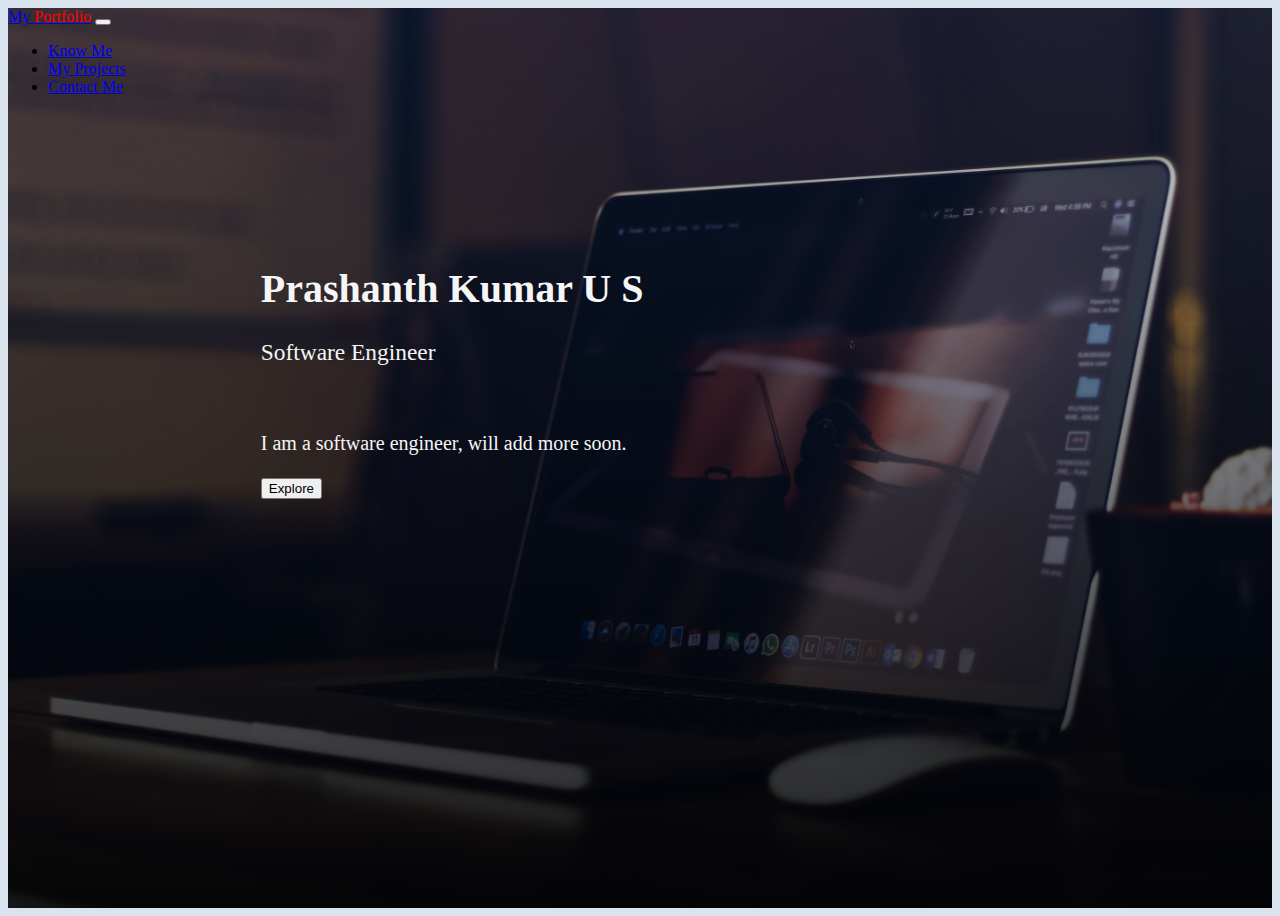
==== index.html @ 6c022b0b "Initialise the Landing Pages" ====
<!doctype html>
<html lang="en">
  <head>
    <!-- Required meta tags -->
    <meta charset="utf-8">
    <meta name="viewport" content="width=device-width, initial-scale=1">

    <!-- Bootstrap CSS -->
    <link href="https://cdn.jsdelivr.net/npm/bootstrap@5.0.2/dist/css/bootstrap.min.css" rel="stylesheet" integrity="sha384-EVSTQN3/azprG1Anm3QDgpJLIm9Nao0Yz1ztcQTwFspd3yD65VohhpuuCOmLASjC" crossorigin="anonymous">
    <link href="./styles/style.css" rel ="stylesheet">

    <title>Prashanth Kumar U S</title>
  </head>
  <body>

<section class="home">
    <nav class="navbar navbar-expand-lg navbar-dark bg-dark">
        <div class="container-fluid">
          <a class="navbar-brand" href="index.html">My <span style="color:red;"> Portfolio</span></a>
          <button class="navbar-toggler" type="button" data-bs-toggle="collapse" data-bs-target="#navbarSupportedContent" aria-controls="navbarSupportedContent" aria-expanded="false" aria-label="Toggle navigation">
            <span class="navbar-toggler-icon"></span>
          </button>
          <div class="collapse navbar-collapse" id="navbarSupportedContent">
            <ul class="navbar-nav me-auto mb-2 mb-lg-0">
              <li class="nav-item">
                <a class="nav-link" aria-current="page" href="about.html">Know Me</a>
              </li>
              <li class="nav-item">
                <a class="nav-link" href="projects.html">My Projects</a>
              </li> 
              <li class="nav-item">
                <a class="nav-link" href="contact.html">Contact Me</a>
              </li>
            </ul>
          </div>
        </div>
      </nav>

      <div class="intro">
        <h1>Prashanth Kumar U S</h1>
        <h3 style="font-weight: 300;">Software Engineer</h3>
        <br>
        <p>
            I am a software engineer, will add more soon.
        </p>
        <button type="button" class="btn btn-info">Explore</button>
    </div>    

</section>
  </body>
</html>
---- styles/style.css ----
body{
    background-color: #dae4ee;
}
.home{
    height: 100vh;
    background: linear-gradient(
        rgba(0,0,0,0.1),
        rgba(0,0,0,0.9)),
        url('../imgs/bg_image.jpg');
        background-size: cover;

}   

.intro{
    color: whitesmoke;
    padding: 10% 20%;
    text-align: justify;
    font-size: 20px;
    font-weight: 200;
}

.name{
    font-size: 30px;
}
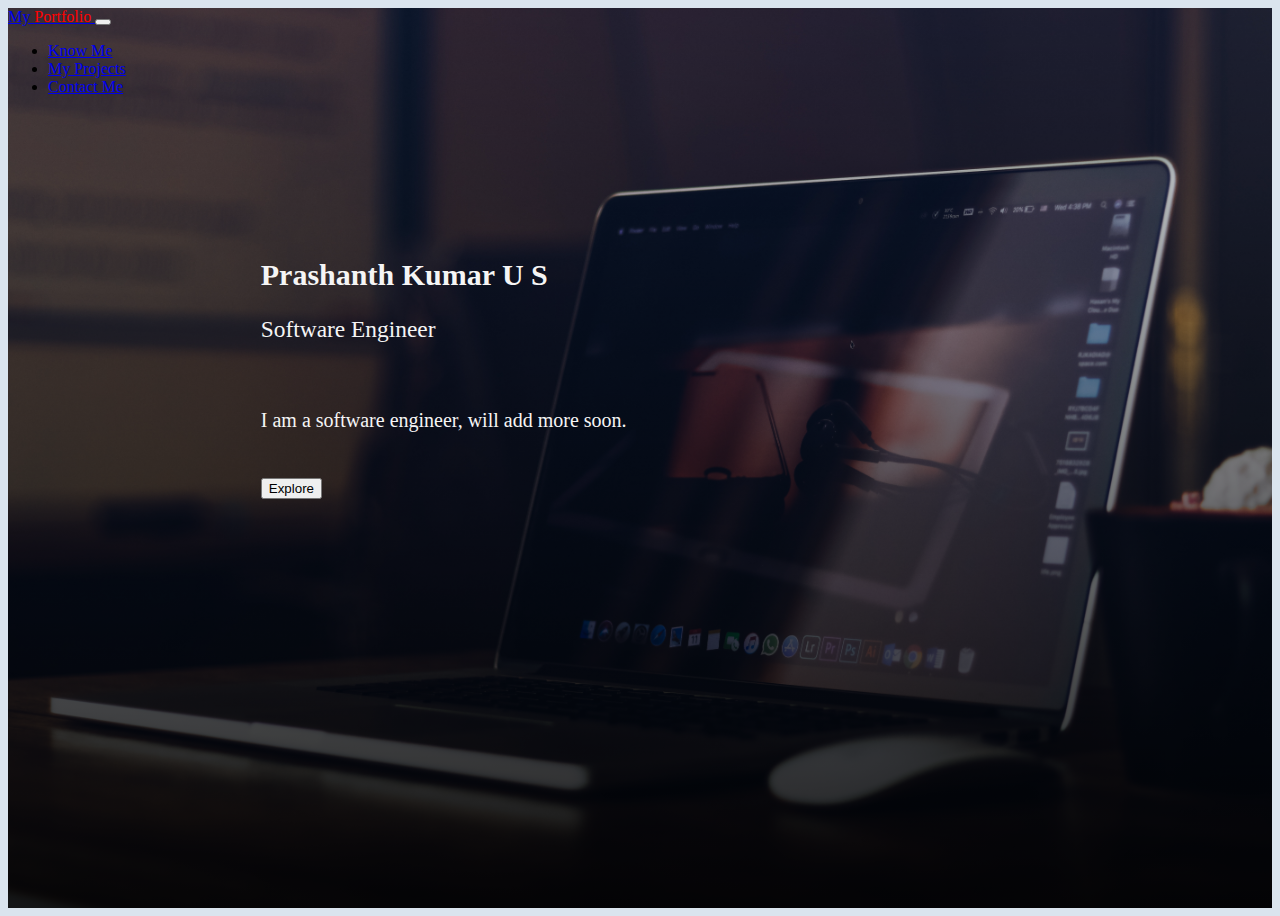
==== commit 571acb52: "Mpdified index.html" ====
--- a/index.html
+++ b/index.html
@@ -16,7 +16,7 @@
 <section class="home">
     <nav class="navbar navbar-expand-lg navbar-dark bg-dark">
         <div class="container-fluid">
-          <a class="navbar-brand" href="index.html">My <span style="color:red;"> Portfolio</span></a>
+          <a class="navbar-brand active" href="index.html">My <span style="color:red;"> Portfolio </span> </a>
           <button class="navbar-toggler" type="button" data-bs-toggle="collapse" data-bs-target="#navbarSupportedContent" aria-controls="navbarSupportedContent" aria-expanded="false" aria-label="Toggle navigation">
             <span class="navbar-toggler-icon"></span>
           </button>
@@ -37,15 +37,18 @@
       </nav>
 
       <div class="intro">
-        <h1>Prashanth Kumar U S</h1>
-        <h3 style="font-weight: 300;">Software Engineer</h3>
+        <h1 class="name">Prashanth Kumar U S</h1>
+        <h3 style="font-weight: 300;" >Software Engineer</h3>
         <br>
         <p>
             I am a software engineer, will add more soon.
         </p>
-        <button type="button" class="btn btn-info">Explore</button>
-    </div>    
+
+        <br>
+
+        <button type="button" class="btn btn-info btn-lg">Explore</button>
+      </div>
 
 </section>
   </body>
-</html>+</html>
